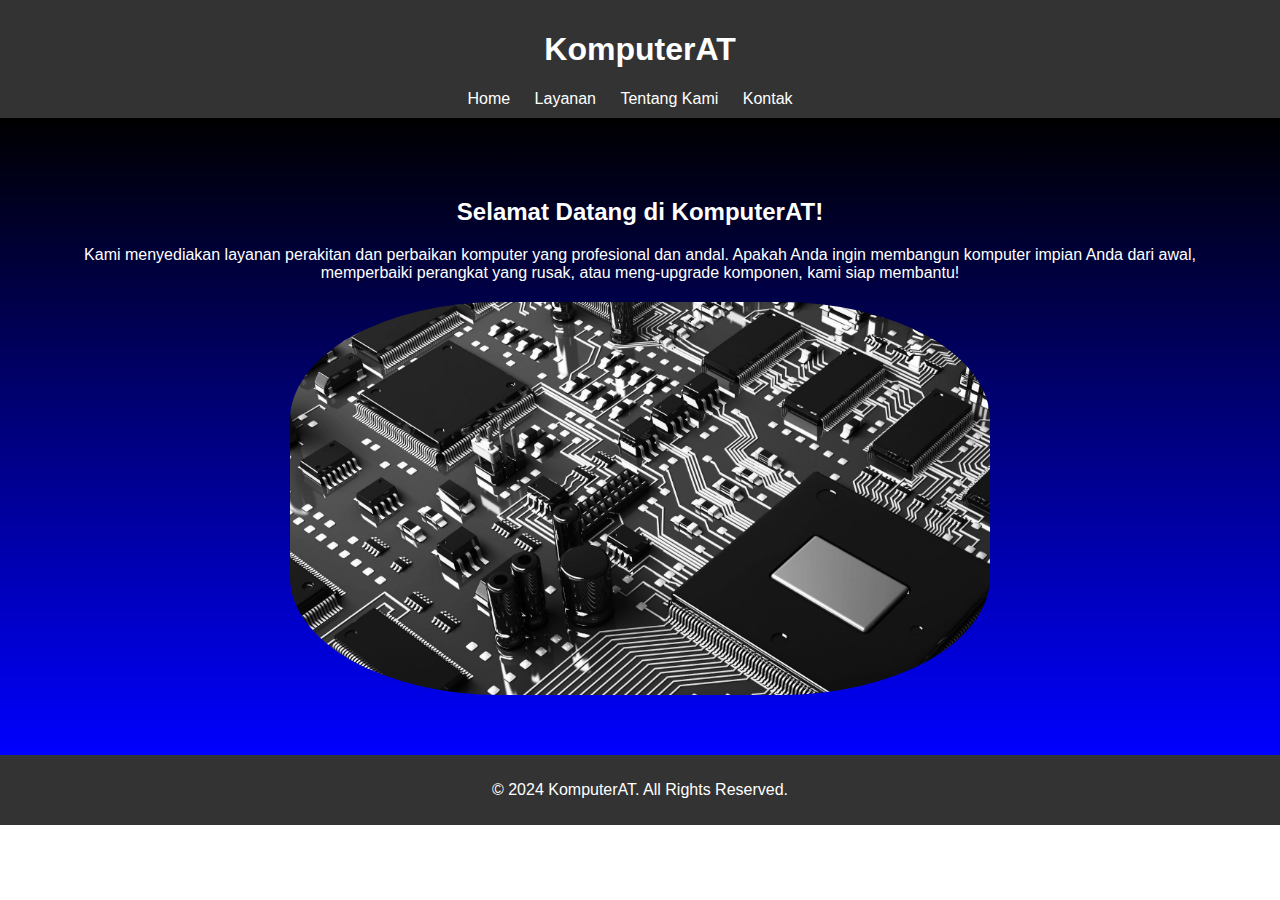
==== index.html @ b68f4eb2 "Rename home1.1.html to index.html" ====
<!DOCTYPE html>
<html lang="en">
<head>
    <meta charset="UTF-8">
    <meta name="viewport" content="width=device-width, initial-scale=1.0">
    <title>Home - KomputerAT</title>
    <link rel="stylesheet" href="home.css">
</head>
<body>
    <!-- Navigation Bar -->
    <header>
        <nav class="navbar">
            <div class="logo">
                <h1>KomputerAT</h1>
            </div>
            <ul class="nav-links">
                <li><a href="home1.1.html">Home</a></li>
                <li><a href="services1.1.html">Layanan</a></li>
                <li><a href="about1.1.html">Tentang Kami</a></li>
                <li><a href="contatc1.1.html">Kontak</a></li>
            </ul>
        </nav>
    </header>

    <section id="home" class="home">
        <div class="home-content">
            <h2>Selamat Datang di KomputerAT!</h2>
            <p>Kami menyediakan layanan perakitan dan perbaikan komputer yang profesional dan andal. Apakah Anda ingin membangun komputer impian Anda dari awal, memperbaiki perangkat yang rusak, atau meng-upgrade komponen, kami siap membantu!</p>
            <img src="repairpc.jpg" alt="Repair PC" class="round-image">
        </div>
    </section>

    <footer>
        <p>© 2024 KomputerAT. All Rights Reserved.</p>
    </footer>
</body>
</html>
---- home.css ----
/* General Styles */
body {
    font-family: Arial, sans-serif;
    margin: 0;
    padding: 0;
    box-sizing: border-box;
}

.round-image {
    width: 700px;  /* Sesuaikan ukuran lebar gambar */
    height: 700px; /* Sesuaikan ukuran tinggi gambar */
    border-radius: 30%; /* Ini membuat gambar menjadi lingkaran */
    object-fit: cover; /* Menjaga gambar tetap proporsional di dalam lingkaran */
    display: block;
    margin: 0 auto; /* Posisikan gambar di tengah (opsional) */
}

/* Navigation Bar */
.navbar {
    background-color: #333;
    color: white;
    padding: 10px;
    text-align: center;
}

.navbar ul {
    list-style-type: none;
    margin: 0;
    padding: 0;
}

.navbar li {
    display: inline;
    margin-right: 20px;
}

.navbar a {
    color: white;
    text-decoration: none;
}

/* Home Section */
.home {
    background: linear-gradient(to bottom, #000, #00f);
    color: white;
    padding: 60px;
    text-align: center;
}

.home-content img {
    max-width: 100%;
    height: auto;
    margin-top: 20px;
}

/* Footer */
footer {
    background-color: #333;
    color: white;
    text-align: center;
    padding: 10px 0;
    width: 100%;
    position: relative;
}
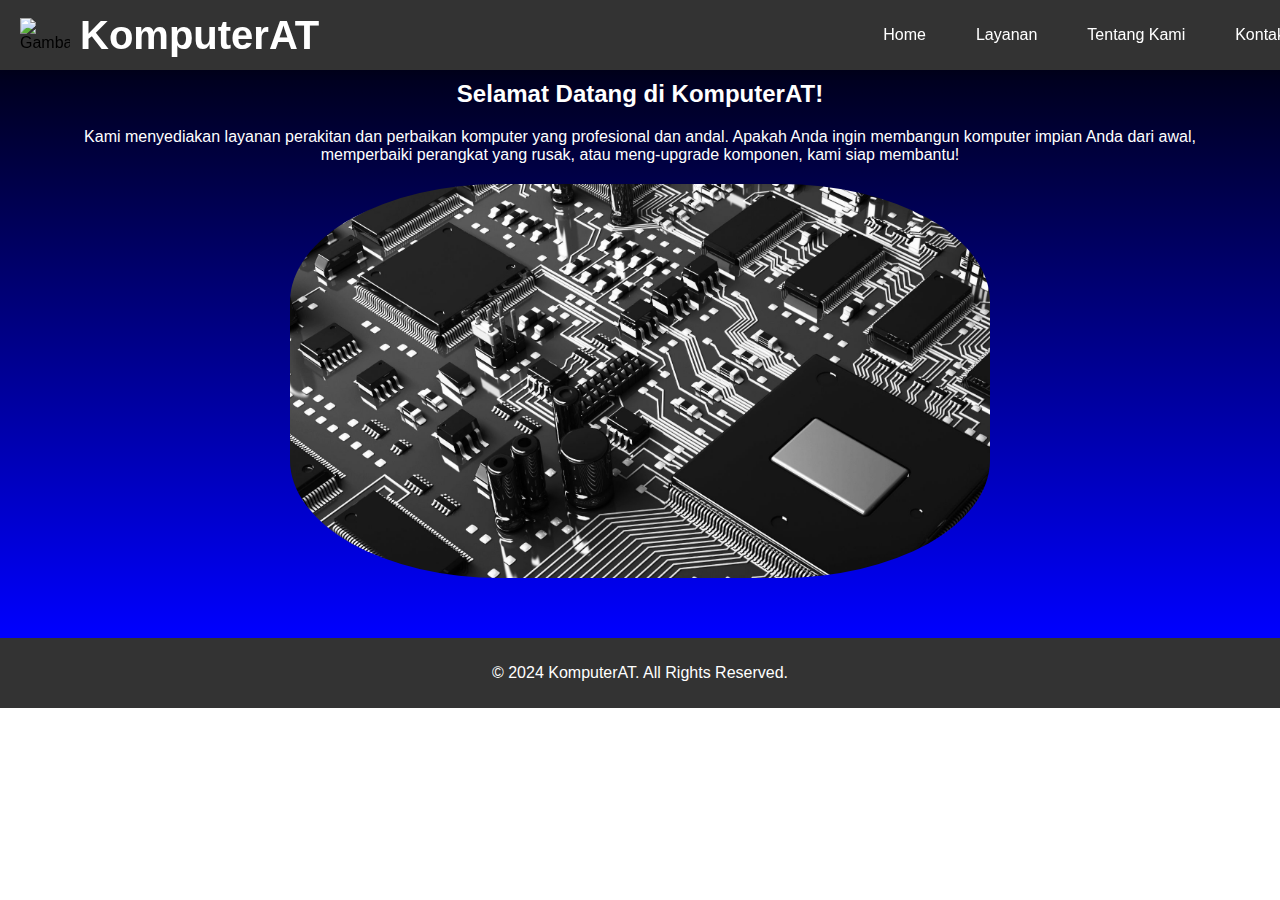
==== commit a9680bb5: "Update index.html" ====
--- a/index.html
+++ b/index.html
@@ -10,7 +10,8 @@
     <!-- Navigation Bar -->
     <header>
         <nav class="navbar">
-            <div class="logo">
+                    <div class="logo-container">
+                        <img src="logo1113-removebg-preview.png" alt="Gambar" class="logo-image">
                 <h1>KomputerAT</h1>
             </div>
             <ul class="nav-links">
@@ -19,8 +20,14 @@
                 <li><a href="about1.1.html">Tentang Kami</a></li>
                 <li><a href="contatc1.1.html">Kontak</a></li>
             </ul>
+            <div class="hamburger" onclick="toggleMenu()">
+                <span class="bar"></span>
+                <span class="bar"></span>
+                <span class="bar"></span>
+            </div>
         </nav>
     </header>
+
 
     <section id="home" class="home">
         <div class="home-content">
@@ -30,6 +37,8 @@
         </div>
     </section>
 
+    <script src="script.js"></script>
+
     <footer>
         <p>© 2024 KomputerAT. All Rights Reserved.</p>
     </footer>
--- a/home.css
+++ b/home.css
@@ -16,27 +16,118 @@
 }
 
 /* Navigation Bar */
+/* Style untuk navbar */
 .navbar {
+    display: flex;
+    justify-content: space-between; /* Mengatur posisi logo di kiri dan link di kanan */
+    align-items: center;
+    padding: 10px 20px;
     background-color: #333;
-    color: white;
-    padding: 10px;
-    text-align: center;
+    position: fixed;
+    width: 100%;
+    top: 0;
+    z-index: 999;
+    box-shadow: 0 4px 6px rgba(0, 0, 0, 0.1);
 }
 
-.navbar ul {
-    list-style-type: none;
-    margin: 0;
-    padding: 0;
+/* Style untuk logo container (gambar dan teks logo) */
+.logo-container {
+    display: flex;
+    align-items: center;
 }
 
-.navbar li {
-    display: inline;
-    margin-right: 20px;
+/* Gaya gambar logo */
+.logo-image {
+    width: 50px;  /* Sesuaikan ukuran gambar */
+    height: auto;
+    margin-right: 10px; /* Jarak antara gambar dan teks logo */
 }
 
-.navbar a {
+.logo-container h1 {
+    color: white;
+    margin: 0;
+    font-size: 40px;
+}
+
+/* Style untuk nav links */
+.nav-links {
+    list-style: none;
+    display: flex;
+    gap: 20px; /* Jarak antara link */
+    margin-left: auto; /* Menggeser link ke kanan */
+}
+
+.nav-links li a {
     color: white;
     text-decoration: none;
+    padding: 10px 15px;
+    transition: 0.3s;
+}
+
+.nav-links li a:hover {
+    color: #ffcc00;
+}
+
+/* Style hamburger menu untuk mobile */
+/* Style untuk hamburger menu */
+.hamburger {
+    display: none;  /* Awalnya disembunyikan untuk layar besar */
+    z-index: 20;
+    position: relative;
+    flex-direction: column;
+    cursor: pointer;
+    gap: 5px;
+}
+
+.hamburger .bar {
+    width: 25px;
+    height: 3px;
+    background-color: white;
+    transition: 0.3s;
+}
+
+/* Responsive untuk layar kecil */
+@media (max-width: 768px) {
+    .hamburger {
+        display: flex;  /* Menampilkan hamburger pada layar kecil */
+        position: fixed;
+        top: 15px;
+        right: 20px;
+    }
+
+    .nav-links {
+        display: none;
+        position: absolute;
+        top: 60px;
+        right: 0;
+        background-color: #333;
+        width: 100%;
+        height: 100vh;
+        flex-direction: column;
+        justify-content: center;
+        align-items: center;
+    }
+
+    .nav-links.active {
+        display: flex;  /* Menampilkan menu saat hamburger diklik */
+    }
+
+    .nav-links li {
+        margin-bottom: 20px;
+    }
+}
+
+/* Animasi untuk bar ketika hamburger menu di klik */
+.hamburger.active .bar:nth-child(1) {
+    transform: rotate(-45deg) translate(-5px, 6px);
+}
+
+.hamburger.active .bar:nth-child(2) {
+    opacity: 0;
+}
+
+.hamburger.active .bar:nth-child(3) {
+    transform: rotate(45deg) translate(-5px, -6px);
 }
 
 /* Home Section */
